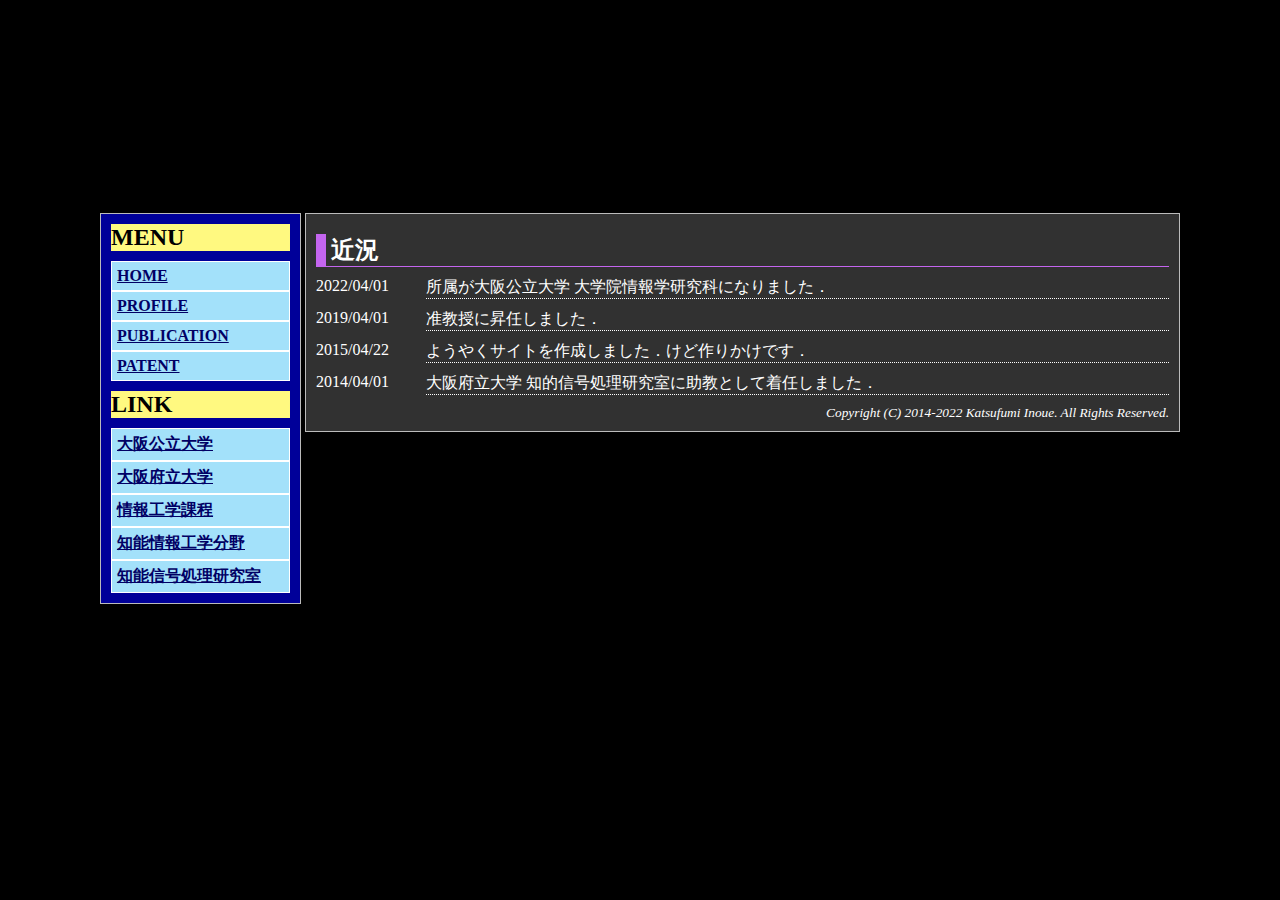
==== index.html @ 7df06bf3 "Add files via upload" ====
<!DOCTYPE HTML PUBLIC "-//W3C//DTD HTML 4.01 Transitional//EN" "http://www.w3.org/TR/html4/loose.dtd">
<html lang="ja">
<head>
	<meta http-equiv="Content-Type" content="text/html; charset=Shift_JIS">
	<title>��� ����(Katsufumi Inoue)�̃z�[���y�[�W�ւ悤����</title>
	<link rel="stylesheet" href="./style.css" type="text/css" />
</head>
<body>

<div id="contents">
<div id="header">
<h1>��� ����(Katsufumi Inoue)�̃z�[���y�[�W�ւ悤����</h1>
</div>
</div>

<div id="col">

<div id="menu">
<h2>MENU</h2>
<ul id="menu_list">
<li class="menu"><a href="index.html" class="menu">HOME</a></li>
<li class="menu"><a href="profile.html" class="menu">PROFILE</a></li>
<li class="menu"><a href="publication.html" class="menu">PUBLICATION</a></li>
<li class="menu"><a href="patent.html" class="menu">PATENT</a></li>
</ul>

<h2>LINK</h2>
<ul id="menu_list">
<li><a href="https://www.omu.ac.jp/" class="menu">��������w</a></li>
<li><a href="http://www.osakafu-u.ac.jp" class="menu">���{����w</a></li>
<li><a href="http://www.cs.osakafu-u.ac.jp/" class="menu">���H�w�ے�</a></li>
<li><a href="http://www.cs.osakafu-u.ac.jp/grad/" class="menu">�m�\���H�w����</a></li>
<li><a href="http://www.sig.cs.osakafu-u.ac.jp/" class="menu">�m�\�M������������</a></li>
</ul>
</div>



<div id="main">

 
<h2>�ߋ�</h2>
<dl id="news">
<dt>2022/04/01</dt>
<dd>��������������w ��w�@���w�����ȂɂȂ�܂����D</dd>
<dt>2019/04/01</dt>
<dd>�y�����ɏ��C���܂����D</dd>
<dt>2015/04/22</dt>
<dd>�悤�₭�T�C�g���쐬���܂����D���Ǎ�肩���ł��D</dd>
<dt>2014/04/01</dt>
<dd>���{����w �m�I�M�������������ɏ����Ƃ��Ē��C���܂����D</dd>
</dl>

<div id="footer">
<address>Copyright (C) 2014-2022 Katsufumi Inoue. All Rights Reserved.</address>
</div>
</div>

</div>




</body>
</html>
---- style.css ----
﻿/* design */

/*********************************************************************************
レイアウト
*********************************************************************************/

*{
	margin: 0;
	padding: 0;
	}
	
body{
	text-align: left;
	/*background-color: #ffffff;*/
	background-color:#000000;
	}
	
#header{
	text-align: left;
	height: 213px;
	background: url(image/header.png) no-repeat;
	}

#footer{
	text-align: right;
	font-size: 10pt;
	}
	
#contents{
	width: 1080px;
	margin: auto;
	text-align: center;
	line-height: 1.5;
}

#contents h1{
	padding-bottom: 20px;
  position: relative;
  top: 20px;
  left: 220px;
}

#contents p{
	position: relative;
	top: 0px;
	left: 220px;
	font-size: 12pt;
	line-height: 1.5;
	}

#col{
	width: 1080px;
	float: center;
	margin: auto;
	}
	

#menu{
	width: 179px;
	float: left;
	border: 1px solid #BBBBBB;
	padding-left: 10px;
	padding-right: 10px;
	margin-right: 4px;
	padding-bottom: 10px;
	background-color: #000099;
	}
	



/*#right{
	width: 200px;
	float: center;
	border: 2px solid #000000;
	padding-left: 10px;
	padding-right: 10px;
	}
*/	

#main{
	width: 853px;
	float: left;
	padding: 10px;
	border: 1px solid #BBBBBB;
	padding-left: 10px;
	padding-right: 10px;
	color: #ffffff;
	background-color: #313131;
	}


/*********************************************************************************
main
*********************************************************************************/	
#main hr{
	color: #BBBBBB;
	}
	
dl#news{
	text-align: left;
	margin-bottom:10px;
	}

dl#news dt{
	float:left;
	width: 100px;
	padding-bottom: 10px;
	}
	
dl#news dd{
	margin-left:110px;
	border-bottom: dotted 1px;
	margin-bottom: 10px;
	}
	
#main h2{
	border-left: solid 10px #C465EF;
	border-bottom: solid 1px #C465EF;
	margin-top: 10px;
	margin-bottom: 10px;
	padding-left: 5px;
	/*padding-top: 10px;
	padding-bottom: 10px;*/
	}	
	
#main li{
	margin-left: 20px;
	}
		
#menu h2{
	background: #FFF980;
	margin-bottom:10px;
	margin-top: 10px;
	}


	
#main table.detail{
	width: 850px;
	border: 1px solid #ffffff;
	text-align: center;
	}
	
#main table.detail th{
	background: #FFBF3E;
	}

#main table.detail td{
	background: #F8FDBB;
	}
	
#main p{
	font-size: 11pt;
	}

a:link.menu{
	color: #010065;
	}
	
a:link.website{
	color: #FFFF00;
	}
	
a:visited.menu{
	color: #010065;
	}

a:visited.website{
	color: #CC00FF;
	}
	
a:hover.menu{
 	color: #31E1F1;
 	}
 	
a:hover.website{
	color: #33FF00;
	}
	
a:active.menu{
	color: #FF00FF;
	}
	
a:active.website{
	color: #FF6600;
	}
 	
/*********************************************************************************
profile
*********************************************************************************/
dl#profile{
	text-align: left;
	margin-bottom: 10px;
	}
	
dl#profile dt{
	float: left;
	text-align: left;
	font-weight: bold;
	}
	
dl#profile dd{
	margin-left: 75px;
	border-bottom: dotted 1px;
	margin-bottom: 10px;
	/*margin-left:50px;
	margin-top: -1.5em;
	margin-bottom: 5px;
	border-bottom: dotted 1px;
	padding-top: 5px;
	padding-bottom: 5px;*/
	}

/*********************************************************************************
patent
*********************************************************************************/
ol#patent{
	text-align: left;
	margin-left: 20px;
	margin-bottom: 10px;
	}

ul#patent{
	text-align: left;
	margin-bottom: 10px;
	margin-top: 10px;
	}
	
ul#patent li{
	text-align: left;
	padding-bottom: 5px;
	font-size: 12pt;
	list-style-type: disc;
	margin-left: 40px;
	margin-bottom: 5px;
	}
/*	
ul#patent2{
	text-align: left;
	}
	
ul#patent2 li{
	text-align: left;
	font-size: 12pt;
	padding-top: 5px;
	list-style-type: disc;
	}
*/	

/*********************************************************************************
publication
*********************************************************************************/
ol#publication{
	text-align: left;
	margin-left: 20px;
	margin-bottom: 10px;
	}

li#publication{
	line-height: 1.5;
	}
	
a.publication{
	color: #FFFF00;
	}

a:link.publication{
	color: #FFFF00;
	}

a:visited.publication{
	color: #CC00FF;
	}
	
a:hover.publication{
	color: #33FF00;
	}
	
a:active.publication{
	color: #FF6600;
	}
	
/*********************************************************************************
menu_list
*********************************************************************************/
ul#menu_list{
	text-align: left;
	}
	
ul#menu_list li{
	text-align: left;
	background-color: #A3E1FA;
	border: 1px solid #ffffff;
	padding-left: 5px;
	padding-top: 5px;
	padding-bottom: 5px;
	font-size: 12pt;
	color: #010065;
	font-weight: bold;
	margin-left: 0px;
	list-style-type: none;
	}
/*img#address{
	margin-top: -20px;
	}*/
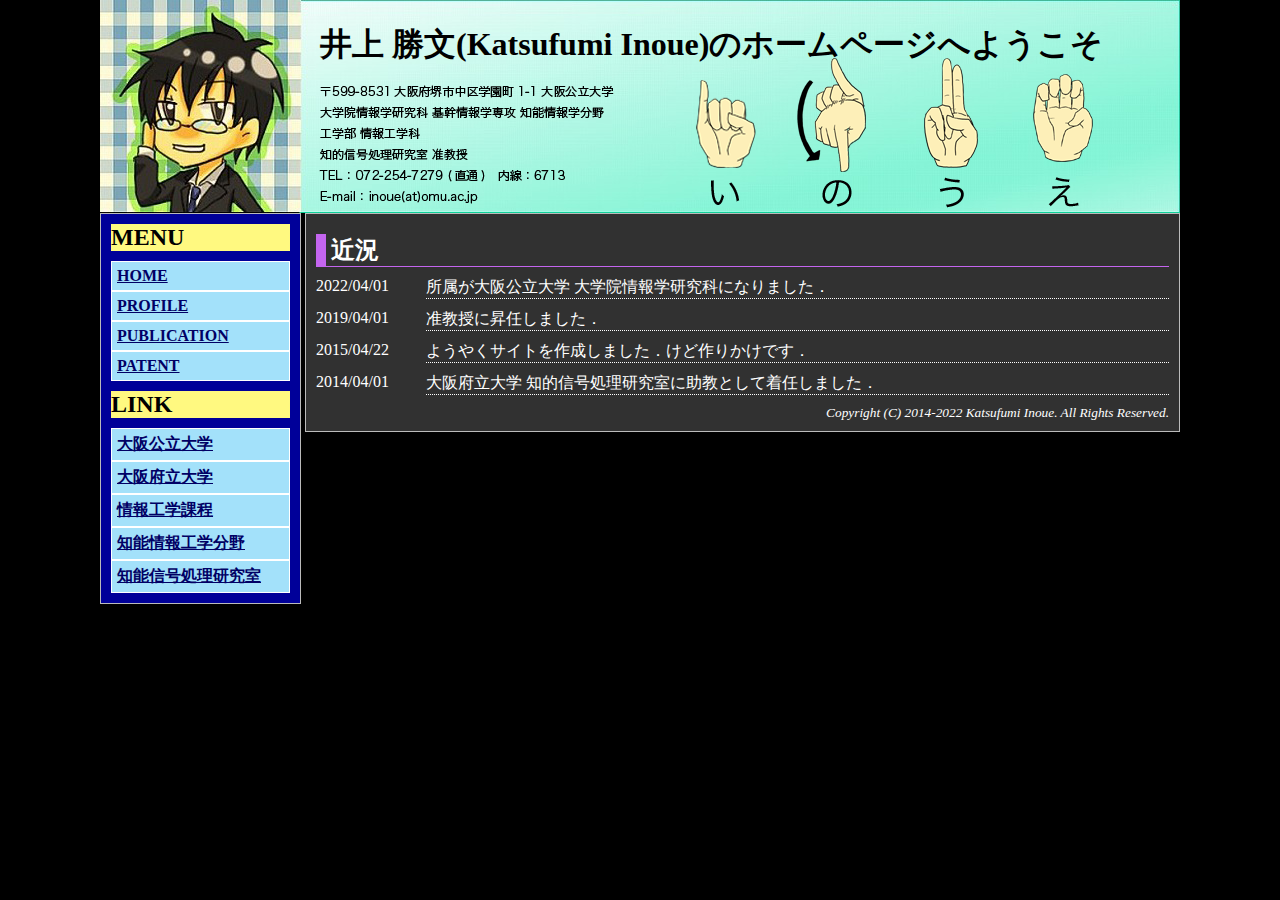
==== commit 0c8c0d4d: "Add files via upload" ====
--- a/index.html
+++ b/index.html
@@ -1,15 +1,15 @@
-<!DOCTYPE HTML PUBLIC "-//W3C//DTD HTML 4.01 Transitional//EN" "http://www.w3.org/TR/html4/loose.dtd">
+﻿<!DOCTYPE HTML PUBLIC "-//W3C//DTD HTML 4.01 Transitional//EN" "http://www.w3.org/TR/html4/loose.dtd">
 <html lang="ja">
 <head>
 	<meta http-equiv="Content-Type" content="text/html; charset=Shift_JIS">
-	<title>��� ����(Katsufumi Inoue)�̃z�[���y�[�W�ւ悤����</title>
+	<title>井上 勝文(Katsufumi Inoue)のホームページへようこそ</title>
 	<link rel="stylesheet" href="./style.css" type="text/css" />
 </head>
 <body>
 
 <div id="contents">
 <div id="header">
-<h1>��� ����(Katsufumi Inoue)�̃z�[���y�[�W�ւ悤����</h1>
+<h1>井上 勝文(Katsufumi Inoue)のホームページへようこそ</h1>
 </div>
 </div>
 
@@ -26,11 +26,11 @@
 
 <h2>LINK</h2>
 <ul id="menu_list">
-<li><a href="https://www.omu.ac.jp/" class="menu">��������w</a></li>
-<li><a href="http://www.osakafu-u.ac.jp" class="menu">���{����w</a></li>
-<li><a href="http://www.cs.osakafu-u.ac.jp/" class="menu">���H�w�ے�</a></li>
-<li><a href="http://www.cs.osakafu-u.ac.jp/grad/" class="menu">�m�\���H�w����</a></li>
-<li><a href="http://www.sig.cs.osakafu-u.ac.jp/" class="menu">�m�\�M������������</a></li>
+<li><a href="https://www.omu.ac.jp/" class="menu">大阪公立大学</a></li>
+<li><a href="http://www.osakafu-u.ac.jp" class="menu">大阪府立大学</a></li>
+<li><a href="http://www.cs.osakafu-u.ac.jp/" class="menu">情報工学課程</a></li>
+<li><a href="http://www.cs.osakafu-u.ac.jp/grad/" class="menu">知能情報工学分野</a></li>
+<li><a href="http://www.sig.cs.osakafu-u.ac.jp/" class="menu">知能信号処理研究室</a></li>
 </ul>
 </div>
 
@@ -39,16 +39,16 @@
 <div id="main">
 
  
-<h2>�ߋ�</h2>
+<h2>近況</h2>
 <dl id="news">
 <dt>2022/04/01</dt>
-<dd>��������������w ��w�@���w�����ȂɂȂ�܂����D</dd>
+<dd>所属が大阪公立大学 大学院情報学研究科になりました．</dd>
 <dt>2019/04/01</dt>
-<dd>�y�����ɏ��C���܂����D</dd>
+<dd>准教授に昇任しました．</dd>
 <dt>2015/04/22</dt>
-<dd>�悤�₭�T�C�g���쐬���܂����D���Ǎ�肩���ł��D</dd>
+<dd>ようやくサイトを作成しました．けど作りかけです．</dd>
 <dt>2014/04/01</dt>
-<dd>���{����w �m�I�M�������������ɏ����Ƃ��Ē��C���܂����D</dd>
+<dd>大阪府立大学 知的信号処理研究室に助教として着任しました．</dd>
 </dl>
 
 <div id="footer">
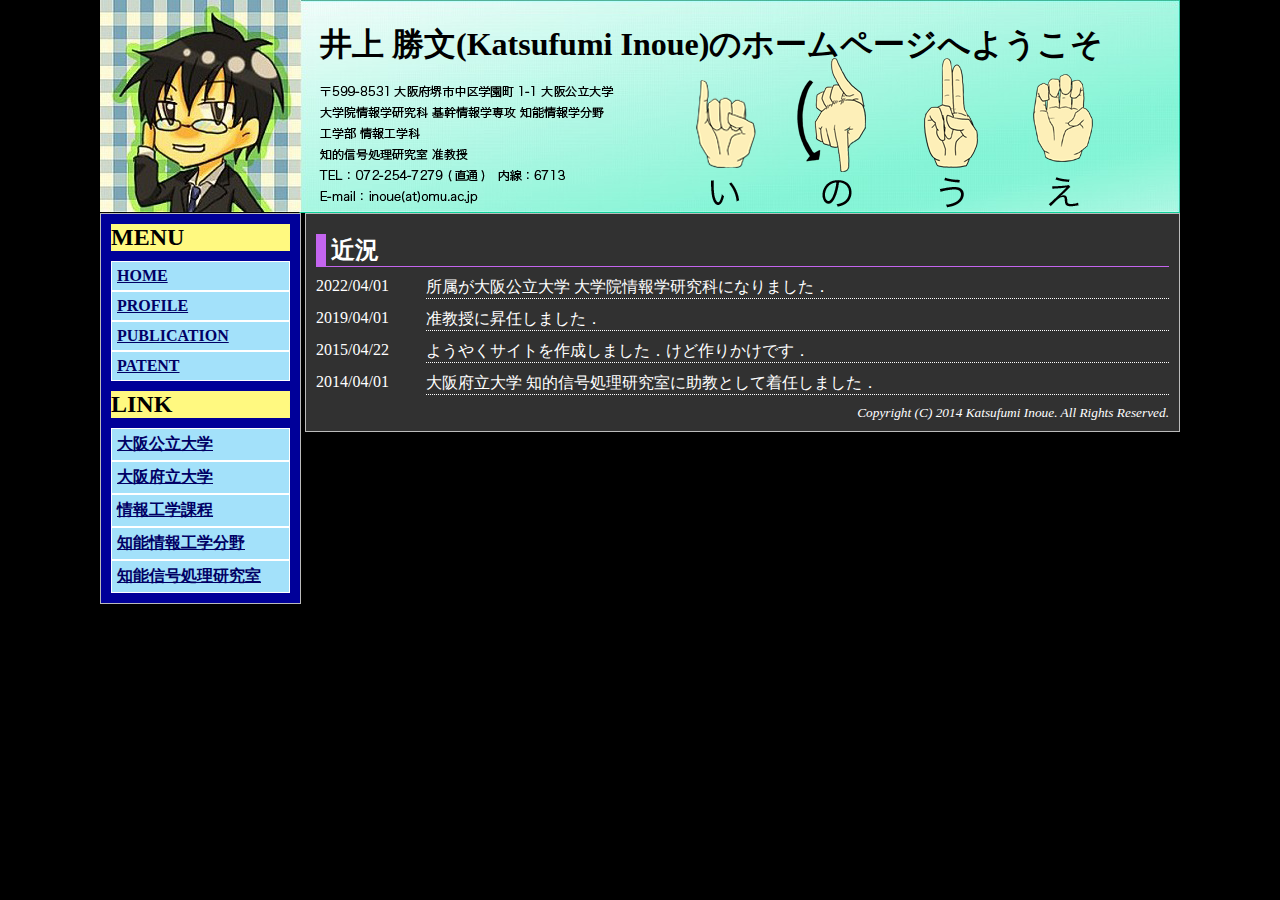
==== commit 6fb2c3de: "Update index.html" ====
--- a/index.html
+++ b/index.html
@@ -52,7 +52,7 @@
 </dl>
 
 <div id="footer">
-<address>Copyright (C) 2014-2022 Katsufumi Inoue. All Rights Reserved.</address>
+<address>Copyright (C) 2014 Katsufumi Inoue. All Rights Reserved.</address>
 </div>
 </div>
 
@@ -62,4 +62,4 @@
 
 
 </body>
-</html>+</html>
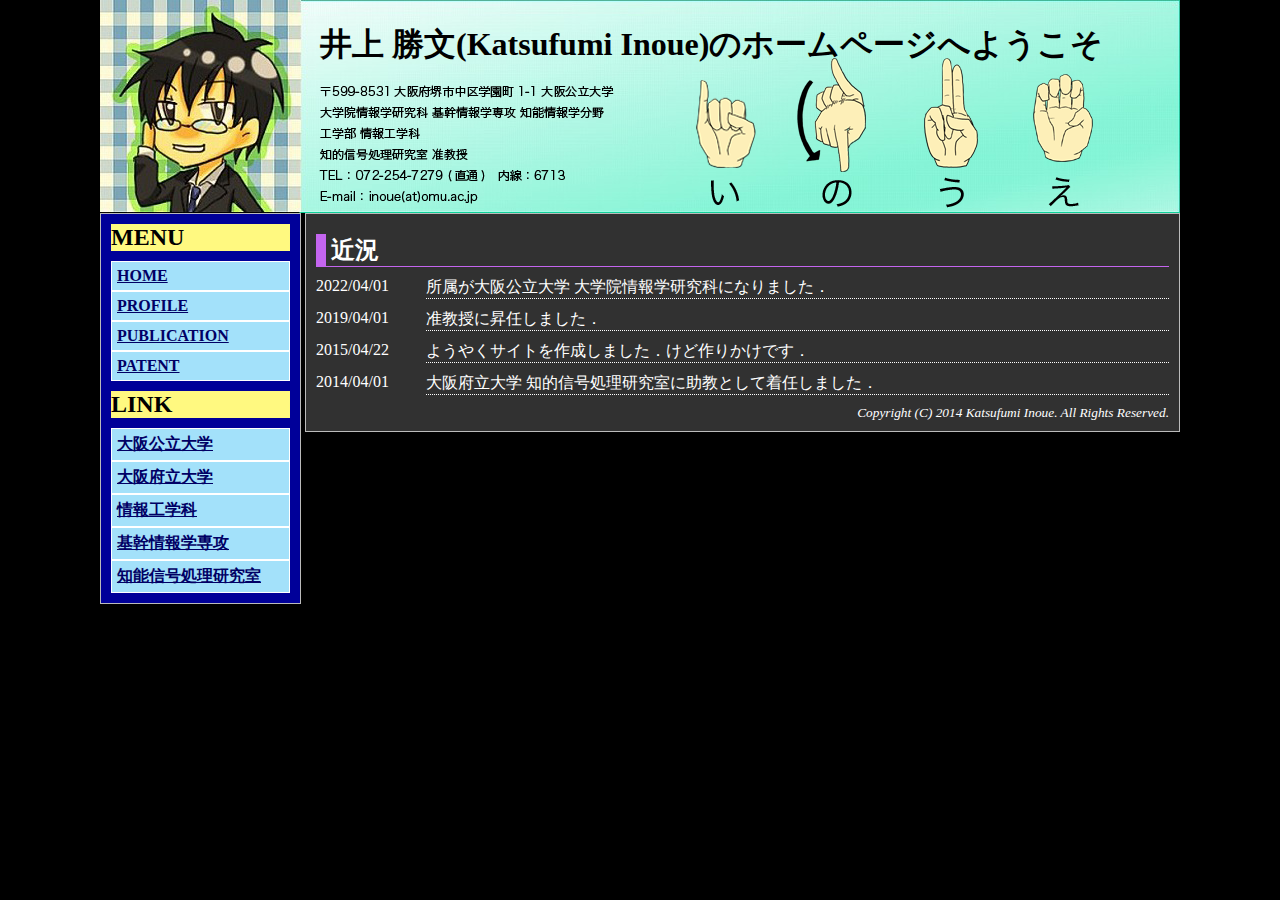
==== commit 22d2426c: "Update index.html" ====
--- a/index.html
+++ b/index.html
@@ -27,10 +27,10 @@
 <h2>LINK</h2>
 <ul id="menu_list">
 <li><a href="https://www.omu.ac.jp/" class="menu">大阪公立大学</a></li>
-<li><a href="http://www.osakafu-u.ac.jp" class="menu">大阪府立大学</a></li>
-<li><a href="http://www.cs.osakafu-u.ac.jp/" class="menu">情報工学課程</a></li>
-<li><a href="http://www.cs.osakafu-u.ac.jp/grad/" class="menu">知能情報工学分野</a></li>
-<li><a href="http://www.sig.cs.osakafu-u.ac.jp/" class="menu">知能信号処理研究室</a></li>
+<li><a href="https://www.osakafu-u.ac.jp/" class="menu">大阪府立大学</a></li>
+<li><a href="https://www.omu.ac.jp/eng/undergraduate/inf-sci/" class="menu">情報工学科</a></li>
+<li><a href="https://www.omu.ac.jp/i/" class="menu">基幹情報学専攻</a></li>
+<li><a href="https://sig4-omu.github.io/" class="menu">知能信号処理研究室</a></li>
 </ul>
 </div>
 
